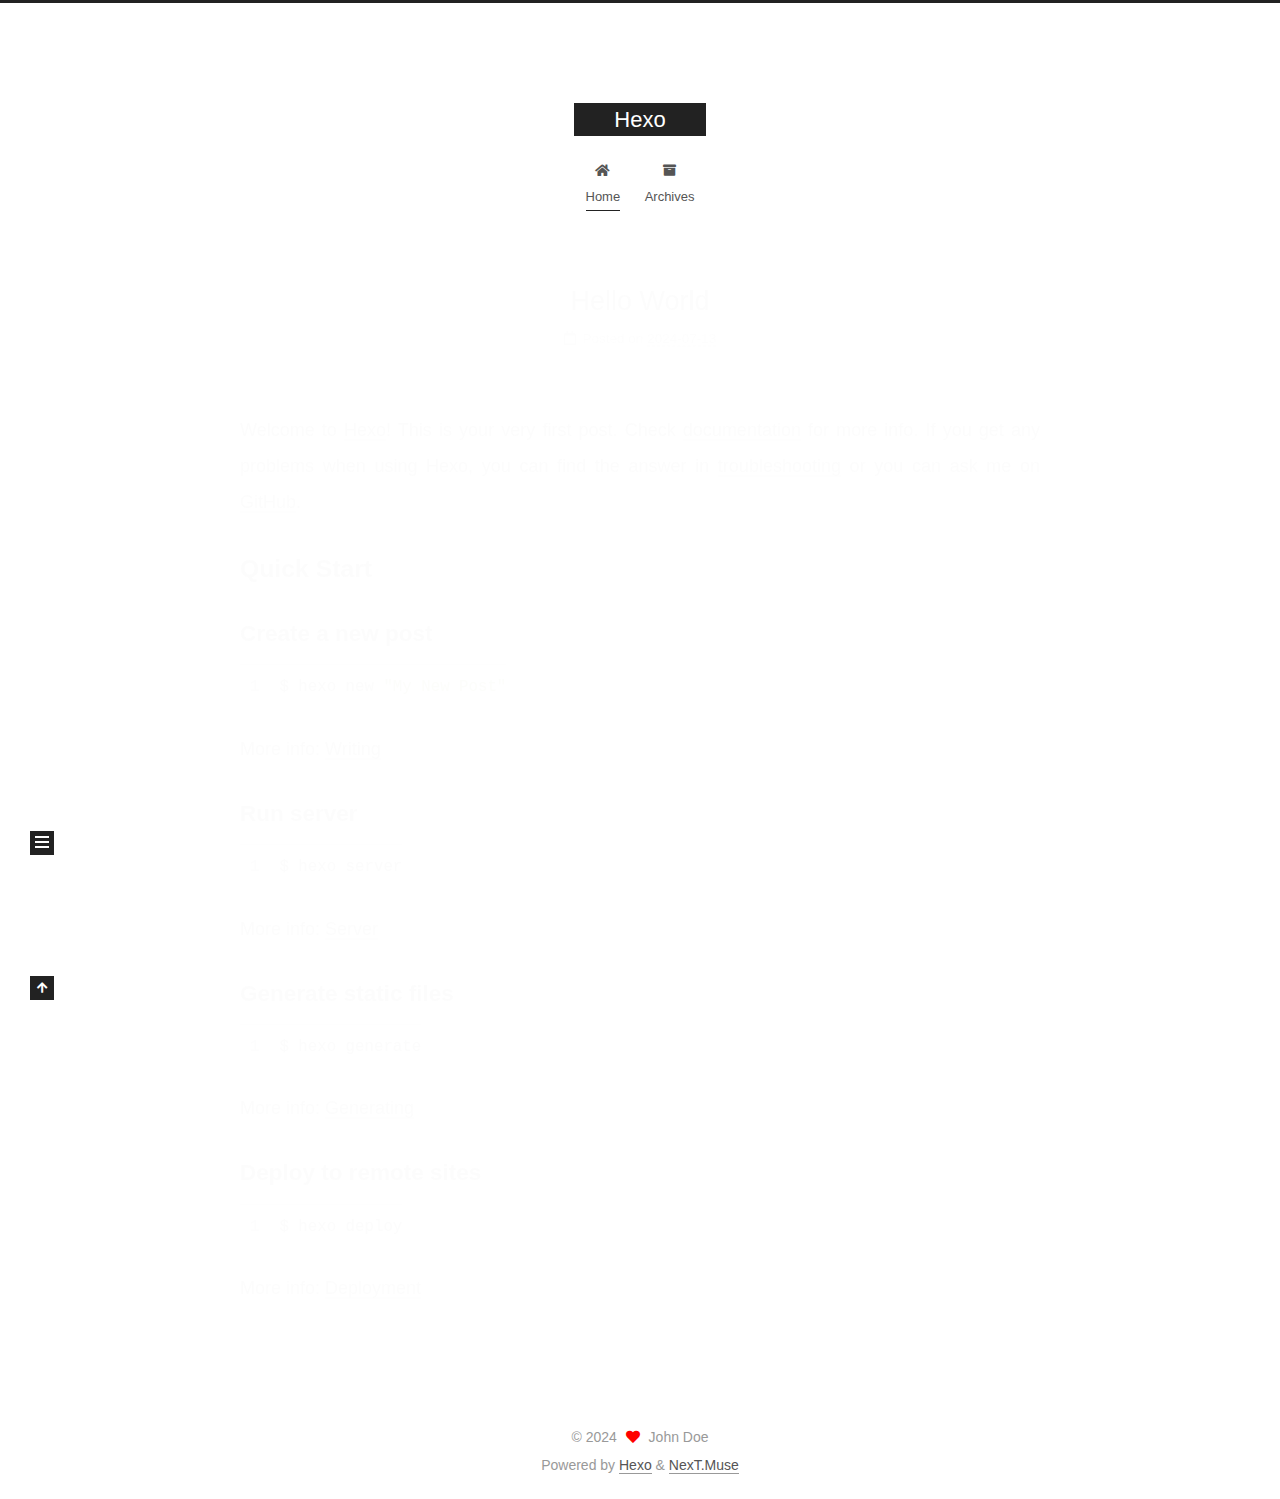
==== index.html @ c9c125d4 "deploy" ====
<!DOCTYPE html>
<html lang="en">
<head>
  <meta charset="UTF-8">
<meta name="viewport" content="width=device-width, initial-scale=1, maximum-scale=2">
<meta name="theme-color" content="#222">
<meta name="generator" content="Hexo 7.3.0">
  <link rel="apple-touch-icon" sizes="180x180" href="/images/apple-touch-icon-next.png">
  <link rel="icon" type="image/png" sizes="32x32" href="/images/favicon-32x32-next.png">
  <link rel="icon" type="image/png" sizes="16x16" href="/images/favicon-16x16-next.png">
  <link rel="mask-icon" href="/images/logo.svg" color="#222">

<link rel="stylesheet" href="/css/main.css">


<link rel="stylesheet" href="/lib/font-awesome/css/all.min.css">

<script id="hexo-configurations">
    var NexT = window.NexT || {};
    var CONFIG = {"hostname":"example.com","root":"/","scheme":"Muse","version":"7.8.0","exturl":false,"sidebar":{"position":"left","display":"post","padding":18,"offset":12,"onmobile":false},"copycode":{"enable":false,"show_result":false,"style":null},"back2top":{"enable":true,"sidebar":false,"scrollpercent":false},"bookmark":{"enable":false,"color":"#222","save":"auto"},"fancybox":false,"mediumzoom":false,"lazyload":false,"pangu":false,"comments":{"style":"tabs","active":null,"storage":true,"lazyload":false,"nav":null},"algolia":{"hits":{"per_page":10},"labels":{"input_placeholder":"Search for Posts","hits_empty":"We didn't find any results for the search: ${query}","hits_stats":"${hits} results found in ${time} ms"}},"localsearch":{"enable":false,"trigger":"auto","top_n_per_article":1,"unescape":false,"preload":false},"motion":{"enable":true,"async":false,"transition":{"post_block":"fadeIn","post_header":"slideDownIn","post_body":"slideDownIn","coll_header":"slideLeftIn","sidebar":"slideUpIn"}}};
  </script>

  <meta property="og:type" content="website">
<meta property="og:title" content="Hexo">
<meta property="og:url" content="http://example.com/index.html">
<meta property="og:site_name" content="Hexo">
<meta property="og:locale" content="en_US">
<meta property="article:author" content="John Doe">
<meta name="twitter:card" content="summary">

<link rel="canonical" href="http://example.com/">


<script id="page-configurations">
  // https://hexo.io/docs/variables.html
  CONFIG.page = {
    sidebar: "",
    isHome : true,
    isPost : false,
    lang   : 'en'
  };
</script>

  <title>Hexo</title>
  






  <noscript>
  <style>
  .use-motion .brand,
  .use-motion .menu-item,
  .sidebar-inner,
  .use-motion .post-block,
  .use-motion .pagination,
  .use-motion .comments,
  .use-motion .post-header,
  .use-motion .post-body,
  .use-motion .collection-header { opacity: initial; }

  .use-motion .site-title,
  .use-motion .site-subtitle {
    opacity: initial;
    top: initial;
  }

  .use-motion .logo-line-before i { left: initial; }
  .use-motion .logo-line-after i { right: initial; }
  </style>
</noscript>

</head>

<body itemscope itemtype="http://schema.org/WebPage">
  <div class="container use-motion">
    <div class="headband"></div>

    <header class="header" itemscope itemtype="http://schema.org/WPHeader">
      <div class="header-inner"><div class="site-brand-container">
  <div class="site-nav-toggle">
    <div class="toggle" aria-label="Toggle navigation bar">
      <span class="toggle-line toggle-line-first"></span>
      <span class="toggle-line toggle-line-middle"></span>
      <span class="toggle-line toggle-line-last"></span>
    </div>
  </div>

  <div class="site-meta">

    <a href="/" class="brand" rel="start">
      <span class="logo-line-before"><i></i></span>
      <h1 class="site-title">Hexo</h1>
      <span class="logo-line-after"><i></i></span>
    </a>
  </div>

  <div class="site-nav-right">
    <div class="toggle popup-trigger">
    </div>
  </div>
</div>




<nav class="site-nav">
  <ul id="menu" class="main-menu menu">
        <li class="menu-item menu-item-home">

    <a href="/" rel="section"><i class="fa fa-home fa-fw"></i>Home</a>

  </li>
        <li class="menu-item menu-item-archives">

    <a href="/archives/" rel="section"><i class="fa fa-archive fa-fw"></i>Archives</a>

  </li>
  </ul>
</nav>




</div>
    </header>

    
  <div class="back-to-top">
    <i class="fa fa-arrow-up"></i>
    <span>0%</span>
  </div>


    <main class="main">
      <div class="main-inner">
        <div class="content-wrap">
          

          <div class="content index posts-expand">
            
      
  
  
  <article itemscope itemtype="http://schema.org/Article" class="post-block" lang="en">
    <link itemprop="mainEntityOfPage" href="http://example.com/2024/07/13/hello-world/">

    <span hidden itemprop="author" itemscope itemtype="http://schema.org/Person">
      <meta itemprop="image" content="/images/avatar.gif">
      <meta itemprop="name" content="John Doe">
      <meta itemprop="description" content="">
    </span>

    <span hidden itemprop="publisher" itemscope itemtype="http://schema.org/Organization">
      <meta itemprop="name" content="Hexo">
    </span>
      <header class="post-header">
        <h2 class="post-title" itemprop="name headline">
          
            <a href="/2024/07/13/hello-world/" class="post-title-link" itemprop="url">Hello World</a>
        </h2>

        <div class="post-meta">
            <span class="post-meta-item">
              <span class="post-meta-item-icon">
                <i class="far fa-calendar"></i>
              </span>
              <span class="post-meta-item-text">Posted on</span>

              <time title="Created: 2024-07-13 17:56:03" itemprop="dateCreated datePublished" datetime="2024-07-13T17:56:03+08:00">2024-07-13</time>
            </span>

          

        </div>
      </header>

    
    
    
    <div class="post-body" itemprop="articleBody">

      
          <p>Welcome to <a target="_blank" rel="noopener" href="https://hexo.io/">Hexo</a>! This is your very first post. Check <a target="_blank" rel="noopener" href="https://hexo.io/docs/">documentation</a> for more info. If you get any problems when using Hexo, you can find the answer in <a target="_blank" rel="noopener" href="https://hexo.io/docs/troubleshooting.html">troubleshooting</a> or you can ask me on <a target="_blank" rel="noopener" href="https://github.com/hexojs/hexo/issues">GitHub</a>.</p>
<h2 id="Quick-Start"><a href="#Quick-Start" class="headerlink" title="Quick Start"></a>Quick Start</h2><h3 id="Create-a-new-post"><a href="#Create-a-new-post" class="headerlink" title="Create a new post"></a>Create a new post</h3><figure class="highlight bash"><table><tr><td class="gutter"><pre><span class="line">1</span><br></pre></td><td class="code"><pre><span class="line">$ hexo new <span class="string">&quot;My New Post&quot;</span></span><br></pre></td></tr></table></figure>

<p>More info: <a target="_blank" rel="noopener" href="https://hexo.io/docs/writing.html">Writing</a></p>
<h3 id="Run-server"><a href="#Run-server" class="headerlink" title="Run server"></a>Run server</h3><figure class="highlight bash"><table><tr><td class="gutter"><pre><span class="line">1</span><br></pre></td><td class="code"><pre><span class="line">$ hexo server</span><br></pre></td></tr></table></figure>

<p>More info: <a target="_blank" rel="noopener" href="https://hexo.io/docs/server.html">Server</a></p>
<h3 id="Generate-static-files"><a href="#Generate-static-files" class="headerlink" title="Generate static files"></a>Generate static files</h3><figure class="highlight bash"><table><tr><td class="gutter"><pre><span class="line">1</span><br></pre></td><td class="code"><pre><span class="line">$ hexo generate</span><br></pre></td></tr></table></figure>

<p>More info: <a target="_blank" rel="noopener" href="https://hexo.io/docs/generating.html">Generating</a></p>
<h3 id="Deploy-to-remote-sites"><a href="#Deploy-to-remote-sites" class="headerlink" title="Deploy to remote sites"></a>Deploy to remote sites</h3><figure class="highlight bash"><table><tr><td class="gutter"><pre><span class="line">1</span><br></pre></td><td class="code"><pre><span class="line">$ hexo deploy</span><br></pre></td></tr></table></figure>

<p>More info: <a target="_blank" rel="noopener" href="https://hexo.io/docs/one-command-deployment.html">Deployment</a></p>

      
    </div>

    
    
    
      <footer class="post-footer">
        <div class="post-eof"></div>
      </footer>
  </article>
  
  
  


  



          </div>
          

<script>
  window.addEventListener('tabs:register', () => {
    let { activeClass } = CONFIG.comments;
    if (CONFIG.comments.storage) {
      activeClass = localStorage.getItem('comments_active') || activeClass;
    }
    if (activeClass) {
      let activeTab = document.querySelector(`a[href="#comment-${activeClass}"]`);
      if (activeTab) {
        activeTab.click();
      }
    }
  });
  if (CONFIG.comments.storage) {
    window.addEventListener('tabs:click', event => {
      if (!event.target.matches('.tabs-comment .tab-content .tab-pane')) return;
      let commentClass = event.target.classList[1];
      localStorage.setItem('comments_active', commentClass);
    });
  }
</script>

        </div>
          
  
  <div class="toggle sidebar-toggle">
    <span class="toggle-line toggle-line-first"></span>
    <span class="toggle-line toggle-line-middle"></span>
    <span class="toggle-line toggle-line-last"></span>
  </div>

  <aside class="sidebar">
    <div class="sidebar-inner">

      <ul class="sidebar-nav motion-element">
        <li class="sidebar-nav-toc">
          Table of Contents
        </li>
        <li class="sidebar-nav-overview">
          Overview
        </li>
      </ul>

      <!--noindex-->
      <div class="post-toc-wrap sidebar-panel">
      </div>
      <!--/noindex-->

      <div class="site-overview-wrap sidebar-panel">
        <div class="site-author motion-element" itemprop="author" itemscope itemtype="http://schema.org/Person">
  <p class="site-author-name" itemprop="name">John Doe</p>
  <div class="site-description" itemprop="description"></div>
</div>
<div class="site-state-wrap motion-element">
  <nav class="site-state">
      <div class="site-state-item site-state-posts">
          <a href="/archives/">
        
          <span class="site-state-item-count">1</span>
          <span class="site-state-item-name">posts</span>
        </a>
      </div>
  </nav>
</div>



      </div>

    </div>
  </aside>
  <div id="sidebar-dimmer"></div>


      </div>
    </main>

    <footer class="footer">
      <div class="footer-inner">
        

        

<div class="copyright">
  
  &copy; 
  <span itemprop="copyrightYear">2024</span>
  <span class="with-love">
    <i class="fa fa-heart"></i>
  </span>
  <span class="author" itemprop="copyrightHolder">John Doe</span>
</div>
  <div class="powered-by">Powered by <a href="https://hexo.io/" class="theme-link" rel="noopener" target="_blank">Hexo</a> & <a href="https://muse.theme-next.org/" class="theme-link" rel="noopener" target="_blank">NexT.Muse</a>
  </div>

        








      </div>
    </footer>
  </div>

  
  <script src="/lib/anime.min.js"></script>
  <script src="/lib/velocity/velocity.min.js"></script>
  <script src="/lib/velocity/velocity.ui.min.js"></script>

<script src="/js/utils.js"></script>

<script src="/js/motion.js"></script>


<script src="/js/schemes/muse.js"></script>


<script src="/js/next-boot.js"></script>




  















  

  

</body>
</html>
---- css/main.css ----
:root {
  --body-bg-color: #fff;
  --content-bg-color: #fff;
  --card-bg-color: #f5f5f5;
  --text-color: #555;
  --blockquote-color: #666;
  --link-color: #555;
  --link-hover-color: #222;
  --brand-color: #fff;
  --brand-hover-color: #fff;
  --table-row-odd-bg-color: #f9f9f9;
  --table-row-hover-bg-color: #f5f5f5;
  --menu-item-bg-color: #f5f5f5;
  --btn-default-bg: #222;
  --btn-default-color: #fff;
  --btn-default-border-color: #222;
  --btn-default-hover-bg: #fff;
  --btn-default-hover-color: #222;
  --btn-default-hover-border-color: #222;
}
html {
  line-height: 1.15; /* 1 */
  -webkit-text-size-adjust: 100%; /* 2 */
}
body {
  margin: 0;
}
main {
  display: block;
}
h1 {
  font-size: 2em;
  margin: 0.67em 0;
}
hr {
  box-sizing: content-box; /* 1 */
  height: 0; /* 1 */
  overflow: visible; /* 2 */
}
pre {
  font-family: monospace, monospace; /* 1 */
  font-size: 1em; /* 2 */
}
a {
  background: transparent;
}
abbr[title] {
  border-bottom: none; /* 1 */
  text-decoration: underline; /* 2 */
  text-decoration: underline dotted; /* 2 */
}
b,
strong {
  font-weight: bolder;
}
code,
kbd,
samp {
  font-family: monospace, monospace; /* 1 */
  font-size: 1em; /* 2 */
}
small {
  font-size: 80%;
}
sub,
sup {
  font-size: 75%;
  line-height: 0;
  position: relative;
  vertical-align: baseline;
}
sub {
  bottom: -0.25em;
}
sup {
  top: -0.5em;
}
img {
  border-style: none;
}
button,
input,
optgroup,
select,
textarea {
  font-family: inherit; /* 1 */
  font-size: 100%; /* 1 */
  line-height: 1.15; /* 1 */
  margin: 0; /* 2 */
}
button,
input {
/* 1 */
  overflow: visible;
}
button,
select {
/* 1 */
  text-transform: none;
}
button,
[type='button'],
[type='reset'],
[type='submit'] {
  -webkit-appearance: button;
}
button::-moz-focus-inner,
[type='button']::-moz-focus-inner,
[type='reset']::-moz-focus-inner,
[type='submit']::-moz-focus-inner {
  border-style: none;
  padding: 0;
}
button:-moz-focusring,
[type='button']:-moz-focusring,
[type='reset']:-moz-focusring,
[type='submit']:-moz-focusring {
  outline: 1px dotted ButtonText;
}
fieldset {
  padding: 0.35em 0.75em 0.625em;
}
legend {
  box-sizing: border-box; /* 1 */
  color: inherit; /* 2 */
  display: table; /* 1 */
  max-width: 100%; /* 1 */
  padding: 0; /* 3 */
  white-space: normal; /* 1 */
}
progress {
  vertical-align: baseline;
}
textarea {
  overflow: auto;
}
[type='checkbox'],
[type='radio'] {
  box-sizing: border-box; /* 1 */
  padding: 0; /* 2 */
}
[type='number']::-webkit-inner-spin-button,
[type='number']::-webkit-outer-spin-button {
  height: auto;
}
[type='search'] {
  outline-offset: -2px; /* 2 */
  -webkit-appearance: textfield; /* 1 */
}
[type='search']::-webkit-search-decoration {
  -webkit-appearance: none;
}
::-webkit-file-upload-button {
  font: inherit; /* 2 */
  -webkit-appearance: button; /* 1 */
}
details {
  display: block;
}
summary {
  display: list-item;
}
template {
  display: none;
}
[hidden] {
  display: none;
}
::selection {
  background: #262a30;
  color: #eee;
}
html,
body {
  height: 100%;
}
body {
  background: var(--body-bg-color);
  color: var(--text-color);
  font-family: 'Lato', "PingFang SC", "Microsoft YaHei", sans-serif;
  font-size: 1em;
  line-height: 2;
}
@media (max-width: 991px) {
  body {
    padding-left: 0 !important;
    padding-right: 0 !important;
  }
}
h1,
h2,
h3,
h4,
h5,
h6 {
  font-family: 'Lato', "PingFang SC", "Microsoft YaHei", sans-serif;
  font-weight: bold;
  line-height: 1.5;
  margin: 20px 0 15px;
}
h1 {
  font-size: 1.5em;
}
h2 {
  font-size: 1.375em;
}
h3 {
  font-size: 1.25em;
}
h4 {
  font-size: 1.125em;
}
h5 {
  font-size: 1em;
}
h6 {
  font-size: 0.875em;
}
p {
  margin: 0 0 20px 0;
}
a,
span.exturl {
  border-bottom: 1px solid #999;
  color: var(--link-color);
  outline: 0;
  text-decoration: none;
  overflow-wrap: break-word;
  word-wrap: break-word;
  cursor: pointer;
}
a:hover,
span.exturl:hover {
  border-bottom-color: var(--link-hover-color);
  color: var(--link-hover-color);
}
iframe,
img,
video {
  display: block;
  margin-left: auto;
  margin-right: auto;
  max-width: 100%;
}
hr {
  background-image: repeating-linear-gradient(-45deg, #ddd, #ddd 4px, transparent 4px, transparent 8px);
  border: 0;
  height: 3px;
  margin: 40px 0;
}
blockquote {
  border-left: 4px solid #ddd;
  color: var(--blockquote-color);
  margin: 0;
  padding: 0 15px;
}
blockquote cite::before {
  content: '-';
  padding: 0 5px;
}
dt {
  font-weight: bold;
}
dd {
  margin: 0;
  padding: 0;
}
kbd {
  background-color: #f5f5f5;
  background-image: linear-gradient(#eee, #fff, #eee);
  border: 1px solid #ccc;
  border-radius: 0.2em;
  box-shadow: 0.1em 0.1em 0.2em rgba(0,0,0,0.1);
  color: #555;
  font-family: inherit;
  padding: 0.1em 0.3em;
  white-space: nowrap;
}
.table-container {
  overflow: auto;
}
table {
  border-collapse: collapse;
  border-spacing: 0;
  font-size: 0.875em;
  margin: 0 0 20px 0;
  width: 100%;
}
tbody tr:nth-of-type(odd) {
  background: var(--table-row-odd-bg-color);
}
tbody tr:hover {
  background: var(--table-row-hover-bg-color);
}
caption,
th,
td {
  font-weight: normal;
  padding: 8px;
  vertical-align: middle;
}
th,
td {
  border: 1px solid #ddd;
  border-bottom: 3px solid #ddd;
}
th {
  font-weight: 700;
  padding-bottom: 10px;
}
td {
  border-bottom-width: 1px;
}
.btn {
  background: var(--btn-default-bg);
  border: 2px solid var(--btn-default-border-color);
  border-radius: 0;
  color: var(--btn-default-color);
  display: inline-block;
  font-size: 0.875em;
  line-height: 2;
  padding: 0 20px;
  text-decoration: none;
  transition-property: background-color;
  transition-delay: 0s;
  transition-duration: 0.2s;
  transition-timing-function: ease-in-out;
}
.btn:hover {
  background: var(--btn-default-hover-bg);
  border-color: var(--btn-default-hover-border-color);
  color: var(--btn-default-hover-color);
}
.btn + .btn {
  margin: 0 0 8px 8px;
}
.btn .fa-fw {
  text-align: left;
  width: 1.285714285714286em;
}
.toggle {
  line-height: 0;
}
.toggle .toggle-line {
  background: #fff;
  display: inline-block;
  height: 2px;
  left: 0;
  position: relative;
  top: 0;
  transition: all 0.4s;
  vertical-align: top;
  width: 100%;
}
.toggle .toggle-line:not(:first-child) {
  margin-top: 3px;
}
.toggle.toggle-arrow .toggle-line-first {
  left: 50%;
  top: 2px;
  transform: rotate(45deg);
  width: 50%;
}
.toggle.toggle-arrow .toggle-line-middle {
  left: 2px;
  width: 90%;
}
.toggle.toggle-arrow .toggle-line-last {
  left: 50%;
  top: -2px;
  transform: rotate(-45deg);
  width: 50%;
}
.toggle.toggle-close .toggle-line-first {
  transform: rotate(-45deg);
  top: 5px;
}
.toggle.toggle-close .toggle-line-middle {
  opacity: 0;
}
.toggle.toggle-close .toggle-line-last {
  transform: rotate(45deg);
  top: -5px;
}
.highlight,
pre {
  background: #f7f7f7;
  color: #4d4d4c;
  line-height: 1.6;
  margin: 0 auto 20px;
}
pre,
code {
  font-family: consolas, Menlo, monospace, "PingFang SC", "Microsoft YaHei";
}
code {
  background: #eee;
  border-radius: 3px;
  color: #555;
  padding: 2px 4px;
  overflow-wrap: break-word;
  word-wrap: break-word;
}
.highlight *::selection {
  background: #d6d6d6;
}
.highlight pre {
  border: 0;
  margin: 0;
  padding: 10px 0;
}
.highlight table {
  border: 0;
  margin: 0;
  width: auto;
}
.highlight td {
  border: 0;
  padding: 0;
}
.highlight figcaption {
  background: #eff2f3;
  color: #4d4d4c;
  display: flex;
  font-size: 0.875em;
  justify-content: space-between;
  line-height: 1.2;
  padding: 0.5em;
}
.highlight figcaption a {
  color: #4d4d4c;
}
.highlight figcaption a:hover {
  border-bottom-color: #4d4d4c;
}
.highlight .gutter {
  -moz-user-select: none;
  -ms-user-select: none;
  -webkit-user-select: none;
  user-select: none;
}
.highlight .gutter pre {
  background: #eff2f3;
  color: #869194;
  padding-left: 10px;
  padding-right: 10px;
  text-align: right;
}
.highlight .code pre {
  background: #f7f7f7;
  padding-left: 10px;
  width: 100%;
}
.gist table {
  width: auto;
}
.gist table td {
  border: 0;
}
pre {
  overflow: auto;
  padding: 10px;
}
pre code {
  background: none;
  color: #4d4d4c;
  font-size: 0.875em;
  padding: 0;
  text-shadow: none;
}
pre .deletion {
  background: #fdd;
}
pre .addition {
  background: #dfd;
}
pre .meta {
  color: #eab700;
  -moz-user-select: none;
  -ms-user-select: none;
  -webkit-user-select: none;
  user-select: none;
}
pre .comment {
  color: #8e908c;
}
pre .variable,
pre .attribute,
pre .tag,
pre .name,
pre .regexp,
pre .ruby .constant,
pre .xml .tag .title,
pre .xml .pi,
pre .xml .doctype,
pre .html .doctype,
pre .css .id,
pre .css .class,
pre .css .pseudo {
  color: #c82829;
}
pre .number,
pre .preprocessor,
pre .built_in,
pre .builtin-name,
pre .literal,
pre .params,
pre .constant,
pre .command {
  color: #f5871f;
}
pre .ruby .class .title,
pre .css .rules .attribute,
pre .string,
pre .symbol,
pre .value,
pre .inheritance,
pre .header,
pre .ruby .symbol,
pre .xml .cdata,
pre .special,
pre .formula {
  color: #718c00;
}
pre .title,
pre .css .hexcolor {
  color: #3e999f;
}
pre .function,
pre .python .decorator,
pre .python .title,
pre .ruby .function .title,
pre .ruby .title .keyword,
pre .perl .sub,
pre .javascript .title,
pre .coffeescript .title {
  color: #4271ae;
}
pre .keyword,
pre .javascript .function {
  color: #8959a8;
}
.blockquote-center {
  border-left: none;
  margin: 40px 0;
  padding: 0;
  position: relative;
  text-align: center;
}
.blockquote-center .fa {
  display: block;
  opacity: 0.6;
  position: absolute;
  width: 100%;
}
.blockquote-center .fa-quote-left {
  border-top: 1px solid #ccc;
  text-align: left;
  top: -20px;
}
.blockquote-center .fa-quote-right {
  border-bottom: 1px solid #ccc;
  text-align: right;
  bottom: -20px;
}
.blockquote-center p,
.blockquote-center div {
  text-align: center;
}
.post-body .group-picture img {
  margin: 0 auto;
  padding: 0 3px;
}
.group-picture-row {
  margin-bottom: 6px;
  overflow: hidden;
}
.group-picture-column {
  float: left;
  margin-bottom: 10px;
}
.post-body .label {
  color: #555;
  display: inline;
  padding: 0 2px;
}
.post-body .label.default {
  background: #f0f0f0;
}
.post-body .label.primary {
  background: #efe6f7;
}
.post-body .label.info {
  background: #e5f2f8;
}
.post-body .label.success {
  background: #e7f4e9;
}
.post-body .label.warning {
  background: #fcf6e1;
}
.post-body .label.danger {
  background: #fae8eb;
}
.post-body .tabs {
  margin-bottom: 20px;
}
.post-body .tabs,
.tabs-comment {
  display: block;
  padding-top: 10px;
  position: relative;
}
.post-body .tabs ul.nav-tabs,
.tabs-comment ul.nav-tabs {
  display: flex;
  flex-wrap: wrap;
  margin: 0;
  margin-bottom: -1px;
  padding: 0;
}
@media (max-width: 413px) {
  .post-body .tabs ul.nav-tabs,
  .tabs-comment ul.nav-tabs {
    display: block;
    margin-bottom: 5px;
  }
}
.post-body .tabs ul.nav-tabs li.tab,
.tabs-comment ul.nav-tabs li.tab {
  border-bottom: 1px solid #ddd;
  border-left: 1px solid transparent;
  border-right: 1px solid transparent;
  border-top: 3px solid transparent;
  flex-grow: 1;
  list-style-type: none;
  border-radius: 0 0 0 0;
}
@media (max-width: 413px) {
  .post-body .tabs ul.nav-tabs li.tab,
  .tabs-comment ul.nav-tabs li.tab {
    border-bottom: 1px solid transparent;
    border-left: 3px solid transparent;
    border-right: 1px solid transparent;
    border-top: 1px solid transparent;
  }
}
@media (max-width: 413px) {
  .post-body .tabs ul.nav-tabs li.tab,
  .tabs-comment ul.nav-tabs li.tab {
    border-radius: 0;
  }
}
.post-body .tabs ul.nav-tabs li.tab a,
.tabs-comment ul.nav-tabs li.tab a {
  border-bottom: initial;
  display: block;
  line-height: 1.8;
  outline: 0;
  padding: 0.25em 0.75em;
  text-align: center;
  transition-delay: 0s;
  transition-duration: 0.2s;
  transition-timing-function: ease-out;
}
.post-body .tabs ul.nav-tabs li.tab a i,
.tabs-comment ul.nav-tabs li.tab a i {
  width: 1.285714285714286em;
}
.post-body .tabs ul.nav-tabs li.tab.active,
.tabs-comment ul.nav-tabs li.tab.active {
  border-bottom: 1px solid transparent;
  border-left: 1px solid #ddd;
  border-right: 1px solid #ddd;
  border-top: 3px solid #fc6423;
}
@media (max-width: 413px) {
  .post-body .tabs ul.nav-tabs li.tab.active,
  .tabs-comment ul.nav-tabs li.tab.active {
    border-bottom: 1px solid #ddd;
    border-left: 3px solid #fc6423;
    border-right: 1px solid #ddd;
    border-top: 1px solid #ddd;
  }
}
.post-body .tabs ul.nav-tabs li.tab.active a,
.tabs-comment ul.nav-tabs li.tab.active a {
  color: var(--link-color);
  cursor: default;
}
.post-body .tabs .tab-content .tab-pane,
.tabs-comment .tab-content .tab-pane {
  border: 1px solid #ddd;
  border-top: 0;
  padding: 20px 20px 0 20px;
  border-radius: 0;
}
.post-body .tabs .tab-content .tab-pane:not(.active),
.tabs-comment .tab-content .tab-pane:not(.active) {
  display: none;
}
.post-body .tabs .tab-content .tab-pane.active,
.tabs-comment .tab-content .tab-pane.active {
  display: block;
}
.post-body .tabs .tab-content .tab-pane.active:nth-of-type(1),
.tabs-comment .tab-content .tab-pane.active:nth-of-type(1) {
  border-radius: 0 0 0 0;
}
@media (max-width: 413px) {
  .post-body .tabs .tab-content .tab-pane.active:nth-of-type(1),
  .tabs-comment .tab-content .tab-pane.active:nth-of-type(1) {
    border-radius: 0;
  }
}
.post-body .note {
  border-radius: 3px;
  margin-bottom: 20px;
  padding: 1em;
  position: relative;
  border: 1px solid #eee;
  border-left-width: 5px;
}
.post-body .note h2,
.post-body .note h3,
.post-body .note h4,
.post-body .note h5,
.post-body .note h6 {
  margin-top: 0;
  border-bottom: initial;
  margin-bottom: 0;
  padding-top: 0;
}
.post-body .note p:first-child,
.post-body .note ul:first-child,
.post-body .note ol:first-child,
.post-body .note table:first-child,
.post-body .note pre:first-child,
.post-body .note blockquote:first-child,
.post-body .note img:first-child {
  margin-top: 0;
}
.post-body .note p:last-child,
.post-body .note ul:last-child,
.post-body .note ol:last-child,
.post-body .note table:last-child,
.post-body .note pre:last-child,
.post-body .note blockquote:last-child,
.post-body .note img:last-child {
  margin-bottom: 0;
}
.post-body .note.default {
  border-left-color: #777;
}
.post-body .note.default h2,
.post-body .note.default h3,
.post-body .note.default h4,
.post-body .note.default h5,
.post-body .note.default h6 {
  color: #777;
}
.post-body .note.primary {
  border-left-color: #6f42c1;
}
.post-body .note.primary h2,
.post-body .note.primary h3,
.post-body .note.primary h4,
.post-body .note.primary h5,
.post-body .note.primary h6 {
  color: #6f42c1;
}
.post-body .note.info {
  border-left-color: #428bca;
}
.post-body .note.info h2,
.post-body .note.info h3,
.post-body .note.info h4,
.post-body .note.info h5,
.post-body .note.info h6 {
  color: #428bca;
}
.post-body .note.success {
  border-left-color: #5cb85c;
}
.post-body .note.success h2,
.post-body .note.success h3,
.post-body .note.success h4,
.post-body .note.success h5,
.post-body .note.success h6 {
  color: #5cb85c;
}
.post-body .note.warning {
  border-left-color: #f0ad4e;
}
.post-body .note.warning h2,
.post-body .note.warning h3,
.post-body .note.warning h4,
.post-body .note.warning h5,
.post-body .note.warning h6 {
  color: #f0ad4e;
}
.post-body .note.danger {
  border-left-color: #d9534f;
}
.post-body .note.danger h2,
.post-body .note.danger h3,
.post-body .note.danger h4,
.post-body .note.danger h5,
.post-body .note.danger h6 {
  color: #d9534f;
}
.pagination .prev,
.pagination .next,
.pagination .page-number,
.pagination .space {
  display: inline-block;
  margin: 0 10px;
  padding: 0 11px;
  position: relative;
  top: -1px;
}
@media (max-width: 767px) {
  .pagination .prev,
  .pagination .next,
  .pagination .page-number,
  .pagination .space {
    margin: 0 5px;
  }
}
.pagination {
  border-top: 1px solid #eee;
  margin: 120px 0 0;
  text-align: center;
}
.pagination .prev,
.pagination .next,
.pagination .page-number {
  border-bottom: 0;
  border-top: 1px solid #eee;
  transition-property: border-color;
  transition-delay: 0s;
  transition-duration: 0.2s;
  transition-timing-function: ease-in-out;
}
.pagination .prev:hover,
.pagination .next:hover,
.pagination .page-number:hover {
  border-top-color: #222;
}
.pagination .space {
  margin: 0;
  padding: 0;
}
.pagination .prev {
  margin-left: 0;
}
.pagination .next {
  margin-right: 0;
}
.pagination .page-number.current {
  background: #ccc;
  border-top-color: #ccc;
  color: #fff;
}
@media (max-width: 767px) {
  .pagination {
    border-top: none;
  }
  .pagination .prev,
  .pagination .next,
  .pagination .page-number {
    border-bottom: 1px solid #eee;
    border-top: 0;
    margin-bottom: 10px;
    padding: 0 10px;
  }
  .pagination .prev:hover,
  .pagination .next:hover,
  .pagination .page-number:hover {
    border-bottom-color: #222;
  }
}
.comments {
  margin-top: 60px;
  overflow: hidden;
}
.comment-button-group {
  display: flex;
  flex-wrap: wrap-reverse;
  justify-content: center;
  margin: 1em 0;
}
.comment-button-group .comment-button {
  margin: 0.1em 0.2em;
}
.comment-button-group .comment-button.active {
  background: var(--btn-default-hover-bg);
  border-color: var(--btn-default-hover-border-color);
  color: var(--btn-default-hover-color);
}
.comment-position {
  display: none;
}
.comment-position.active {
  display: block;
}
.tabs-comment {
  background: var(--content-bg-color);
  margin-top: 4em;
  padding-top: 0;
}
.tabs-comment .comments {
  border: 0;
  box-shadow: none;
  margin-top: 0;
  padding-top: 0;
}
.container {
  min-height: 100%;
  position: relative;
}
.main-inner {
  margin: 0 auto;
  width: 700px;
}
@media (min-width: 1200px) {
  .main-inner {
    width: 800px;
  }
}
@media (min-width: 1600px) {
  .main-inner {
    width: 900px;
  }
}
@media (max-width: 767px) {
  .content-wrap {
    padding: 0 20px;
  }
}
.header {
  background: transparent;
}
.header-inner {
  margin: 0 auto;
  width: 700px;
}
@media (min-width: 1200px) {
  .header-inner {
    width: 800px;
  }
}
@media (min-width: 1600px) {
  .header-inner {
    width: 900px;
  }
}
.site-brand-container {
  display: flex;
  flex-shrink: 0;
  padding: 0 10px;
}
.headband {
  background: #222;
  height: 3px;
}
.site-meta {
  flex-grow: 1;
  text-align: center;
}
@media (max-width: 767px) {
  .site-meta {
    text-align: center;
  }
}
.brand {
  border-bottom: none;
  color: var(--brand-color);
  display: inline-block;
  line-height: 1.375em;
  padding: 0 40px;
  position: relative;
}
.brand:hover {
  color: var(--brand-hover-color);
}
.site-title {
  font-family: 'Lato', "PingFang SC", "Microsoft YaHei", sans-serif;
  font-size: 1.375em;
  font-weight: normal;
  margin: 0;
}
.site-subtitle {
  color: #999;
  font-size: 0.8125em;
  margin: 10px 0;
}
.use-motion .brand {
  opacity: 0;
}
.use-motion .site-title,
.use-motion .site-subtitle,
.use-motion .custom-logo-image {
  opacity: 0;
  position: relative;
  top: -10px;
}
.site-nav-toggle,
.site-nav-right {
  display: none;
}
@media (max-width: 767px) {
  .site-nav-toggle,
  .site-nav-right {
    display: flex;
    flex-direction: column;
    justify-content: center;
  }
}
.site-nav-toggle .toggle,
.site-nav-right .toggle {
  color: var(--text-color);
  padding: 10px;
  width: 22px;
}
.site-nav-toggle .toggle .toggle-line,
.site-nav-right .toggle .toggle-line {
  background: var(--text-color);
  border-radius: 1px;
}
.site-nav {
  display: block;
}
@media (max-width: 767px) {
  .site-nav {
    clear: both;
    display: none;
  }
}
.site-nav.site-nav-on {
  display: block;
}
.menu {
  margin-top: 20px;
  padding-left: 0;
  text-align: center;
}
.menu-item {
  display: inline-block;
  list-style: none;
  margin: 0 10px;
}
@media (max-width: 767px) {
  .menu-item {
    display: block;
    margin-top: 10px;
  }
  .menu-item.menu-item-search {
    display: none;
  }
}
.menu-item a,
.menu-item span.exturl {
  border-bottom: 0;
  display: block;
  font-size: 0.8125em;
  transition-property: border-color;
  transition-delay: 0s;
  transition-duration: 0.2s;
  transition-timing-function: ease-in-out;
}
@media (hover: none) {
  .menu-item a:hover,
  .menu-item span.exturl:hover {
    border-bottom-color: transparent !important;
  }
}
.menu-item .fa,
.menu-item .fab,
.menu-item .far,
.menu-item .fas {
  margin-right: 8px;
}
.menu-item .badge {
  display: inline-block;
  font-weight: bold;
  line-height: 1;
  margin-left: 0.35em;
  margin-top: 0.35em;
  text-align: center;
  white-space: nowrap;
}
@media (max-width: 767px) {
  .menu-item .badge {
    float: right;
    margin-left: 0;
  }
}
.menu-item-active a,
.menu .menu-item a:hover,
.menu .menu-item span.exturl:hover {
  background: var(--menu-item-bg-color);
}
.use-motion .menu-item {
  opacity: 0;
}
.sidebar {
  background: #222;
  bottom: 0;
  box-shadow: inset 0 2px 6px #000;
  position: fixed;
  top: 0;
}
@media (max-width: 991px) {
  .sidebar {
    display: none;
  }
}
.sidebar-inner {
  color: #999;
  padding: 18px 10px;
  text-align: center;
}
.cc-license {
  margin-top: 10px;
  text-align: center;
}
.cc-license .cc-opacity {
  border-bottom: none;
  opacity: 0.7;
}
.cc-license .cc-opacity:hover {
  opacity: 0.9;
}
.cc-license img {
  display: inline-block;
}
.site-author-image {
  border: 2px solid #333;
  display: block;
  margin: 0 auto;
  max-width: 96px;
  padding: 2px;
}
.site-author-name {
  color: #f5f5f5;
  font-weight: normal;
  margin: 5px 0 0;
  text-align: center;
}
.site-description {
  color: #999;
  font-size: 1em;
  margin-top: 5px;
  text-align: center;
}
.links-of-author {
  margin-top: 15px;
}
.links-of-author a,
.links-of-author span.exturl {
  border-bottom-color: #555;
  display: inline-block;
  font-size: 0.8125em;
  margin-bottom: 10px;
  margin-right: 10px;
  vertical-align: middle;
}
.links-of-author a::before,
.links-of-author span.exturl::before {
  background: #1fd93e;
  border-radius: 50%;
  content: ' ';
  display: inline-block;
  height: 4px;
  margin-right: 3px;
  vertical-align: middle;
  width: 4px;
}
.sidebar-button {
  margin-top: 15px;
}
.sidebar-button a {
  border: 1px solid #fc6423;
  border-radius: 4px;
  color: #fc6423;
  display: inline-block;
  padding: 0 15px;
}
.sidebar-button a .fa,
.sidebar-button a .fab,
.sidebar-button a .far,
.sidebar-button a .fas {
  margin-right: 5px;
}
.sidebar-button a:hover {
  background: #fc6423;
  border: 1px solid #fc6423;
  color: #fff;
}
.sidebar-button a:hover .fa,
.sidebar-button a:hover .fab,
.sidebar-button a:hover .far,
.sidebar-button a:hover .fas {
  color: #fff;
}
.links-of-blogroll {
  font-size: 0.8125em;
  margin-top: 10px;
}
.links-of-blogroll-title {
  font-size: 0.875em;
  font-weight: 600;
  margin-top: 0;
}
.links-of-blogroll-list {
  list-style: none;
  margin: 0;
  padding: 0;
}
#sidebar-dimmer {
  display: none;
}
@media (max-width: 767px) {
  #sidebar-dimmer {
    background: #000;
    display: block;
    height: 100%;
    left: 100%;
    opacity: 0;
    position: fixed;
    top: 0;
    width: 100%;
    z-index: 1100;
  }
  .sidebar-active + #sidebar-dimmer {
    opacity: 0.7;
    transform: translateX(-100%);
    transition: opacity 0.5s;
  }
}
.sidebar-nav {
  margin: 0;
  padding-bottom: 20px;
  padding-left: 0;
}
.sidebar-nav li {
  border-bottom: 1px solid transparent;
  color: #666;
  cursor: pointer;
  display: inline-block;
  font-size: 0.875em;
}
.sidebar-nav li.sidebar-nav-overview {
  margin-left: 10px;
}
.sidebar-nav li:hover {
  color: #f5f5f5;
}
.sidebar-nav .sidebar-nav-active {
  border-bottom-color: #87daff;
  color: #87daff;
}
.sidebar-nav .sidebar-nav-active:hover {
  color: #87daff;
}
.sidebar-panel {
  display: none;
  overflow-x: hidden;
  overflow-y: auto;
}
.sidebar-panel-active {
  display: block;
}
.sidebar-toggle {
  background: #222;
  bottom: 45px;
  cursor: pointer;
  height: 14px;
  left: 30px;
  padding: 5px;
  position: fixed;
  width: 14px;
  z-index: 1300;
}
@media (max-width: 991px) {
  .sidebar-toggle {
    left: 20px;
    opacity: 0.8;
    display: none;
  }
}
.sidebar-toggle:hover .toggle-line {
  background: #87daff;
}
.post-toc {
  font-size: 0.875em;
}
.post-toc ol {
  list-style: none;
  margin: 0;
  padding: 0 2px 5px 10px;
  text-align: left;
}
.post-toc ol > ol {
  padding-left: 0;
}
.post-toc ol a {
  transition-property: all;
  transition-delay: 0s;
  transition-duration: 0.2s;
  transition-timing-function: ease-in-out;
}
.post-toc .nav-item {
  line-height: 1.8;
  overflow: hidden;
  text-overflow: ellipsis;
  white-space: nowrap;
}
.post-toc .nav .nav-child {
  display: none;
}
.post-toc .nav .active > .nav-child {
  display: block;
}
.post-toc .nav .active-current > .nav-child {
  display: block;
}
.post-toc .nav .active-current > .nav-child > .nav-item {
  display: block;
}
.post-toc .nav .active > a {
  border-bottom-color: #87daff;
  color: #87daff;
}
.post-toc .nav .active-current > a {
  color: #87daff;
}
.post-toc .nav .active-current > a:hover {
  color: #87daff;
}
.site-state {
  display: flex;
  justify-content: center;
  line-height: 1.4;
  margin-top: 10px;
  overflow: hidden;
  text-align: center;
  white-space: nowrap;
}
.site-state-item {
  padding: 0 15px;
}
.site-state-item:not(:first-child) {
  border-left: 1px solid #333;
}
.site-state-item a {
  border-bottom: none;
}
.site-state-item-count {
  display: block;
  font-size: 1.25em;
  font-weight: 600;
  text-align: center;
}
.site-state-item-name {
  color: inherit;
  font-size: 0.875em;
}
.footer {
  color: #999;
  font-size: 0.875em;
  padding: 20px 0;
}
.footer.footer-fixed {
  bottom: 0;
  left: 0;
  position: absolute;
  right: 0;
}
.footer-inner {
  box-sizing: border-box;
  margin: 0 auto;
  text-align: center;
  width: 700px;
}
@media (min-width: 1200px) {
  .footer-inner {
    width: 800px;
  }
}
@media (min-width: 1600px) {
  .footer-inner {
    width: 900px;
  }
}
.languages {
  display: inline-block;
  font-size: 1.125em;
  position: relative;
}
.languages .lang-select-label span {
  margin: 0 0.5em;
}
.languages .lang-select {
  height: 100%;
  left: 0;
  opacity: 0;
  position: absolute;
  top: 0;
  width: 100%;
}
.with-love {
  color: #ff0000;
  display: inline-block;
  margin: 0 5px;
}
.powered-by,
.theme-info {
  display: inline-block;
}
@-moz-keyframes iconAnimate {
  0%, 100% {
    transform: scale(1);
  }
  10%, 30% {
    transform: scale(0.9);
  }
  20%, 40%, 60%, 80% {
    transform: scale(1.1);
  }
  50%, 70% {
    transform: scale(1.1);
  }
}
@-webkit-keyframes iconAnimate {
  0%, 100% {
    transform: scale(1);
  }
  10%, 30% {
    transform: scale(0.9);
  }
  20%, 40%, 60%, 80% {
    transform: scale(1.1);
  }
  50%, 70% {
    transform: scale(1.1);
  }
}
@-o-keyframes iconAnimate {
  0%, 100% {
    transform: scale(1);
  }
  10%, 30% {
    transform: scale(0.9);
  }
  20%, 40%, 60%, 80% {
    transform: scale(1.1);
  }
  50%, 70% {
    transform: scale(1.1);
  }
}
@keyframes iconAnimate {
  0%, 100% {
    transform: scale(1);
  }
  10%, 30% {
    transform: scale(0.9);
  }
  20%, 40%, 60%, 80% {
    transform: scale(1.1);
  }
  50%, 70% {
    transform: scale(1.1);
  }
}
.back-to-top {
  font-size: 12px;
  text-align: center;
  transition-delay: 0s;
  transition-duration: 0.2s;
  transition-timing-function: ease-in-out;
}
.back-to-top {
  background: #222;
  bottom: -100px;
  box-sizing: border-box;
  color: #fff;
  cursor: pointer;
  left: 30px;
  opacity: 1;
  padding: 0 6px;
  position: fixed;
  transition-property: bottom;
  z-index: 1300;
  width: 24px;
}
.back-to-top span {
  display: none;
}
.back-to-top:hover {
  color: #87daff;
}
.back-to-top.back-to-top-on {
  bottom: 19px;
}
@media (max-width: 991px) {
  .back-to-top {
    left: 20px;
    opacity: 0.8;
  }
}
.post-body {
  font-family: 'Lato', "PingFang SC", "Microsoft YaHei", sans-serif;
  overflow-wrap: break-word;
  word-wrap: break-word;
}
@media (min-width: 1200px) {
  .post-body {
    font-size: 1.125em;
  }
}
.post-body .exturl .fa {
  font-size: 0.875em;
  margin-left: 4px;
}
.post-body .image-caption,
.post-body .figure .caption {
  color: #999;
  font-size: 0.875em;
  font-weight: bold;
  line-height: 1;
  margin: -20px auto 15px;
  text-align: center;
}
.post-sticky-flag {
  display: inline-block;
  transform: rotate(30deg);
}
.post-button {
  margin-top: 40px;
  text-align: center;
}
.use-motion .post-block,
.use-motion .pagination,
.use-motion .comments {
  opacity: 0;
}
.use-motion .post-header {
  opacity: 0;
}
.use-motion .post-body {
  opacity: 0;
}
.use-motion .collection-header {
  opacity: 0;
}
.posts-collapse {
  margin-left: 35px;
  position: relative;
}
@media (max-width: 767px) {
  .posts-collapse {
    margin-left: 0px;
    margin-right: 0px;
  }
}
.posts-collapse .collection-title {
  font-size: 1.125em;
  position: relative;
}
.posts-collapse .collection-title::before {
  background: #999;
  border: 1px solid #fff;
  border-radius: 50%;
  content: ' ';
  height: 10px;
  left: 0;
  margin-left: -6px;
  margin-top: -4px;
  position: absolute;
  top: 50%;
  width: 10px;
}
.posts-collapse .collection-year {
  font-size: 1.5em;
  font-weight: bold;
  margin: 60px 0;
  position: relative;
}
.posts-collapse .collection-year::before {
  background: #bbb;
  border-radius: 50%;
  content: ' ';
  height: 8px;
  left: 0;
  margin-left: -4px;
  margin-top: -4px;
  position: absolute;
  top: 50%;
  width: 8px;
}
.posts-collapse .collection-header {
  display: block;
  margin: 0 0 0 20px;
}
.posts-collapse .collection-header small {
  color: #bbb;
  margin-left: 5px;
}
.posts-collapse .post-header {
  border-bottom: 1px dashed #ccc;
  margin: 30px 0;
  padding-left: 15px;
  position: relative;
  transition-property: border;
  transition-delay: 0s;
  transition-duration: 0.2s;
  transition-timing-function: ease-in-out;
}
.posts-collapse .post-header::before {
  background: #bbb;
  border: 1px solid #fff;
  border-radius: 50%;
  content: ' ';
  height: 6px;
  left: 0;
  margin-left: -4px;
  position: absolute;
  top: 0.75em;
  transition-property: background;
  width: 6px;
  transition-delay: 0s;
  transition-duration: 0.2s;
  transition-timing-function: ease-in-out;
}
.posts-collapse .post-header:hover {
  border-bottom-color: #666;
}
.posts-collapse .post-header:hover::before {
  background: #222;
}
.posts-collapse .post-meta {
  display: inline;
  font-size: 0.75em;
  margin-right: 10px;
}
.posts-collapse .post-title {
  display: inline;
}
.posts-collapse .post-title a,
.posts-collapse .post-title span.exturl {
  border-bottom: none;
  color: var(--link-color);
}
.posts-collapse .post-title .fa-external-link-alt {
  font-size: 0.875em;
  margin-left: 5px;
}
.posts-collapse::before {
  background: #f5f5f5;
  content: ' ';
  height: 100%;
  left: 0;
  margin-left: -2px;
  position: absolute;
  top: 1.25em;
  width: 4px;
}
.post-eof {
  background: #ccc;
  height: 1px;
  margin: 80px auto 60px;
  text-align: center;
  width: 8%;
}
.post-block:last-of-type .post-eof {
  display: none;
}
.content {
  padding-top: 40px;
}
@media (min-width: 992px) {
  .post-body {
    text-align: justify;
  }
}
@media (max-width: 991px) {
  .post-body {
    text-align: justify;
  }
}
.post-body h1,
.post-body h2,
.post-body h3,
.post-body h4,
.post-body h5,
.post-body h6 {
  padding-top: 10px;
}
.post-body h1 .header-anchor,
.post-body h2 .header-anchor,
.post-body h3 .header-anchor,
.post-body h4 .header-anchor,
.post-body h5 .header-anchor,
.post-body h6 .header-anchor {
  border-bottom-style: none;
  color: #ccc;
  float: right;
  margin-left: 10px;
  visibility: hidden;
}
.post-body h1 .header-anchor:hover,
.post-body h2 .header-anchor:hover,
.post-body h3 .header-anchor:hover,
.post-body h4 .header-anchor:hover,
.post-body h5 .header-anchor:hover,
.post-body h6 .header-anchor:hover {
  color: inherit;
}
.post-body h1:hover .header-anchor,
.post-body h2:hover .header-anchor,
.post-body h3:hover .header-anchor,
.post-body h4:hover .header-anchor,
.post-body h5:hover .header-anchor,
.post-body h6:hover .header-anchor {
  visibility: visible;
}
.post-body iframe,
.post-body img,
.post-body video {
  margin-bottom: 20px;
}
.post-body .video-container {
  height: 0;
  margin-bottom: 20px;
  overflow: hidden;
  padding-top: 75%;
  position: relative;
  width: 100%;
}
.post-body .video-container iframe,
.post-body .video-container object,
.post-body .video-container embed {
  height: 100%;
  left: 0;
  margin: 0;
  position: absolute;
  top: 0;
  width: 100%;
}
.post-gallery {
  align-items: center;
  display: grid;
  grid-gap: 10px;
  grid-template-columns: 1fr 1fr 1fr;
  margin-bottom: 20px;
}
@media (max-width: 767px) {
  .post-gallery {
    grid-template-columns: 1fr 1fr;
  }
}
.post-gallery a {
  border: 0;
}
.post-gallery img {
  margin: 0;
}
.posts-expand .post-header {
  font-size: 1.125em;
}
.posts-expand .post-title {
  font-size: 1.5em;
  font-weight: normal;
  margin: initial;
  text-align: center;
  overflow-wrap: break-word;
  word-wrap: break-word;
}
.posts-expand .post-title-link {
  border-bottom: none;
  color: var(--link-color);
  display: inline-block;
  position: relative;
  vertical-align: top;
}
.posts-expand .post-title-link::before {
  background: var(--link-color);
  bottom: 0;
  content: '';
  height: 2px;
  left: 0;
  position: absolute;
  transform: scaleX(0);
  visibility: hidden;
  width: 100%;
  transition-delay: 0s;
  transition-duration: 0.2s;
  transition-timing-function: ease-in-out;
}
.posts-expand .post-title-link:hover::before {
  transform: scaleX(1);
  visibility: visible;
}
.posts-expand .post-title-link .fa-external-link-alt {
  font-size: 0.875em;
  margin-left: 5px;
}
.posts-expand .post-meta {
  color: #999;
  font-family: 'Lato', "PingFang SC", "Microsoft YaHei", sans-serif;
  font-size: 0.75em;
  margin: 3px 0 60px 0;
  text-align: center;
}
.posts-expand .post-meta .post-description {
  font-size: 0.875em;
  margin-top: 2px;
}
.posts-expand .post-meta time {
  border-bottom: 1px dashed #999;
  cursor: pointer;
}
.post-meta .post-meta-item + .post-meta-item::before {
  content: '|';
  margin: 0 0.5em;
}
.post-meta-divider {
  margin: 0 0.5em;
}
.post-meta-item-icon {
  margin-right: 3px;
}
@media (max-width: 991px) {
  .post-meta-item-icon {
    display: inline-block;
  }
}
@media (max-width: 991px) {
  .post-meta-item-text {
    display: none;
  }
}
.post-nav {
  border-top: 1px solid #eee;
  display: flex;
  justify-content: space-between;
  margin-top: 15px;
  padding: 10px 5px 0;
}
.post-nav-item {
  flex: 1;
}
.post-nav-item a {
  border-bottom: none;
  display: block;
  font-size: 0.875em;
  line-height: 1.6;
  position: relative;
}
.post-nav-item a:active {
  top: 2px;
}
.post-nav-item .fa {
  font-size: 0.75em;
}
.post-nav-item:first-child {
  margin-right: 15px;
}
.post-nav-item:first-child .fa {
  margin-right: 5px;
}
.post-nav-item:last-child {
  margin-left: 15px;
  text-align: right;
}
.post-nav-item:last-child .fa {
  margin-left: 5px;
}
.rtl.post-body p,
.rtl.post-body a,
.rtl.post-body h1,
.rtl.post-body h2,
.rtl.post-body h3,
.rtl.post-body h4,
.rtl.post-body h5,
.rtl.post-body h6,
.rtl.post-body li,
.rtl.post-body ul,
.rtl.post-body ol {
  direction: rtl;
  font-family: UKIJ Ekran;
}
.rtl.post-title {
  font-family: UKIJ Ekran;
}
.post-tags {
  margin-top: 40px;
  text-align: center;
}
.post-tags a {
  display: inline-block;
  font-size: 0.8125em;
}
.post-tags a:not(:last-child) {
  margin-right: 10px;
}
.post-widgets {
  border-top: 1px solid #eee;
  margin-top: 15px;
  text-align: center;
}
.wp_rating {
  height: 20px;
  line-height: 20px;
  margin-top: 10px;
  padding-top: 6px;
  text-align: center;
}
.social-like {
  display: flex;
  font-size: 0.875em;
  justify-content: center;
  text-align: center;
}
.reward-container {
  margin: 20px auto;
  padding: 10px 0;
  text-align: center;
  width: 90%;
}
.reward-container button {
  background: transparent;
  border: 1px solid #fc6423;
  border-radius: 0;
  color: #fc6423;
  cursor: pointer;
  line-height: 2;
  outline: 0;
  padding: 0 15px;
  vertical-align: text-top;
}
.reward-container button:hover {
  background: #fc6423;
  border: 1px solid transparent;
  color: #fa9366;
}
#qr {
  padding-top: 20px;
}
#qr a {
  border: 0;
}
#qr img {
  display: inline-block;
  margin: 0.8em 2em 0 2em;
  max-width: 100%;
  width: 180px;
}
#qr p {
  text-align: center;
}
.category-all-page .category-all-title {
  text-align: center;
}
.category-all-page .category-all {
  margin-top: 20px;
}
.category-all-page .category-list {
  list-style: none;
  margin: 0;
  padding: 0;
}
.category-all-page .category-list-item {
  margin: 5px 10px;
}
.category-all-page .category-list-count {
  color: #bbb;
}
.category-all-page .category-list-count::before {
  content: ' (';
  display: inline;
}
.category-all-page .category-list-count::after {
  content: ') ';
  display: inline;
}
.category-all-page .category-list-child {
  padding-left: 10px;
}
.event-list {
  padding: 0;
}
.event-list hr {
  background: #222;
  margin: 20px 0 45px 0;
}
.event-list hr::after {
  background: #222;
  color: #fff;
  content: 'NOW';
  display: inline-block;
  font-weight: bold;
  padding: 0 5px;
  text-align: right;
}
.event-list .event {
  background: #222;
  margin: 20px 0;
  min-height: 40px;
  padding: 15px 0 15px 10px;
}
.event-list .event .event-summary {
  color: #fff;
  margin: 0;
  padding-bottom: 3px;
}
.event-list .event .event-summary::before {
  animation: dot-flash 1s alternate infinite ease-in-out;
  color: #fff;
  content: '\f111';
  display: inline-block;
  font-size: 10px;
  margin-right: 25px;
  vertical-align: middle;
  font-family: 'Font Awesome 5 Free';
  font-weight: 900;
}
.event-list .event .event-relative-time {
  color: #bbb;
  display: inline-block;
  font-size: 12px;
  font-weight: normal;
  padding-left: 12px;
}
.event-list .event .event-details {
  color: #fff;
  display: block;
  line-height: 18px;
  margin-left: 56px;
  padding-bottom: 6px;
  padding-top: 3px;
  text-indent: -24px;
}
.event-list .event .event-details::before {
  color: #fff;
  display: inline-block;
  margin-right: 9px;
  text-align: center;
  text-indent: 0;
  width: 14px;
  font-family: 'Font Awesome 5 Free';
  font-weight: 900;
}
.event-list .event .event-details.event-location::before {
  content: '\f041';
}
.event-list .event .event-details.event-duration::before {
  content: '\f017';
}
.event-list .event-past {
  background: #f5f5f5;
}
.event-list .event-past .event-summary,
.event-list .event-past .event-details {
  color: #bbb;
  opacity: 0.9;
}
.event-list .event-past .event-summary::before,
.event-list .event-past .event-details::before {
  animation: none;
  color: #bbb;
}
@-moz-keyframes dot-flash {
  from {
    opacity: 1;
    transform: scale(1);
  }
  to {
    opacity: 0;
    transform: scale(0.8);
  }
}
@-webkit-keyframes dot-flash {
  from {
    opacity: 1;
    transform: scale(1);
  }
  to {
    opacity: 0;
    transform: scale(0.8);
  }
}
@-o-keyframes dot-flash {
  from {
    opacity: 1;
    transform: scale(1);
  }
  to {
    opacity: 0;
    transform: scale(0.8);
  }
}
@keyframes dot-flash {
  from {
    opacity: 1;
    transform: scale(1);
  }
  to {
    opacity: 0;
    transform: scale(0.8);
  }
}
ul.breadcrumb {
  font-size: 0.75em;
  list-style: none;
  margin: 1em 0;
  padding: 0 2em;
  text-align: center;
}
ul.breadcrumb li {
  display: inline;
}
ul.breadcrumb li + li::before {
  content: '/\00a0';
  font-weight: normal;
  padding: 0.5em;
}
ul.breadcrumb li + li:last-child {
  font-weight: bold;
}
.tag-cloud {
  text-align: center;
}
.tag-cloud a {
  display: inline-block;
  margin: 10px;
}
.tag-cloud a:hover {
  color: var(--link-hover-color) !important;
}
@media (max-width: 767px) {
  .header-inner,
  .main-inner,
  .footer-inner {
    width: auto;
  }
}
.header-inner {
  padding-top: 100px;
}
@media (max-width: 767px) {
  .header-inner {
    padding-top: 50px;
  }
}
.main-inner {
  padding-bottom: 60px;
}
.content {
  padding-top: 70px;
}
@media (max-width: 767px) {
  .content {
    padding-top: 35px;
  }
}
embed {
  display: block;
  margin: 0 auto 25px auto;
}
.custom-logo .site-meta-headline {
  text-align: center;
}
.custom-logo .site-title {
  color: #222;
  margin: 10px auto 0;
}
.custom-logo .site-title a {
  border: 0;
}
.custom-logo-image {
  background: #fff;
  margin: 0 auto;
  max-width: 150px;
  padding: 5px;
}
.brand {
  background: var(--btn-default-bg);
}
@media (max-width: 767px) {
  .site-nav {
    border-bottom: 1px solid #ddd;
    border-top: 1px solid #ddd;
    left: 0;
    margin: 0;
    padding: 0;
    width: 100%;
  }
}
@media (max-width: 767px) {
  .menu {
    text-align: left;
  }
}
.menu-item-active a,
.menu .menu-item a:hover,
.menu .menu-item span.exturl:hover {
  background: transparent;
  border-bottom: 1px solid var(--link-hover-color) !important;
}
@media (max-width: 767px) {
  .menu-item-active a,
  .menu .menu-item a:hover,
  .menu .menu-item span.exturl:hover {
    border-bottom: 1px dotted #ddd !important;
  }
}
@media (max-width: 767px) {
  .menu .menu-item {
    margin: 0 10px;
  }
}
.menu .menu-item a,
.menu .menu-item span.exturl {
  border-bottom: 1px solid transparent;
}
@media (max-width: 767px) {
  .menu .menu-item a,
  .menu .menu-item span.exturl {
    padding: 5px 10px;
  }
}
@media (min-width: 768px) {
  .menu .menu-item .fa,
  .menu .menu-item .fab,
  .menu .menu-item .far,
  .menu .menu-item .fas {
    display: block;
    line-height: 2;
    margin-right: 0;
    width: 100%;
  }
}
.menu .menu-item .badge {
  background: #eee;
  padding: 1px 4px;
}
.sub-menu {
  margin: 10px 0;
}
.sub-menu .menu-item {
  display: inline-block;
}
.sidebar {
  left: -320px;
}
.sidebar.sidebar-active {
  left: 0;
}
.sidebar {
  width: 320px;
  z-index: 1200;
  transition-delay: 0s;
  transition-duration: 0.2s;
  transition-timing-function: ease-out;
}
.sidebar a,
.sidebar span.exturl {
  border-bottom-color: #555;
  color: #999;
}
.sidebar a:hover,
.sidebar span.exturl:hover {
  border-bottom-color: #eee;
  color: #eee;
}
.links-of-blogroll-item {
  padding: 2px 10px;
}
.links-of-blogroll-item a,
.links-of-blogroll-item span.exturl {
  box-sizing: border-box;
  display: inline-block;
  max-width: 280px;
  overflow: hidden;
  text-overflow: ellipsis;
  white-space: nowrap;
}
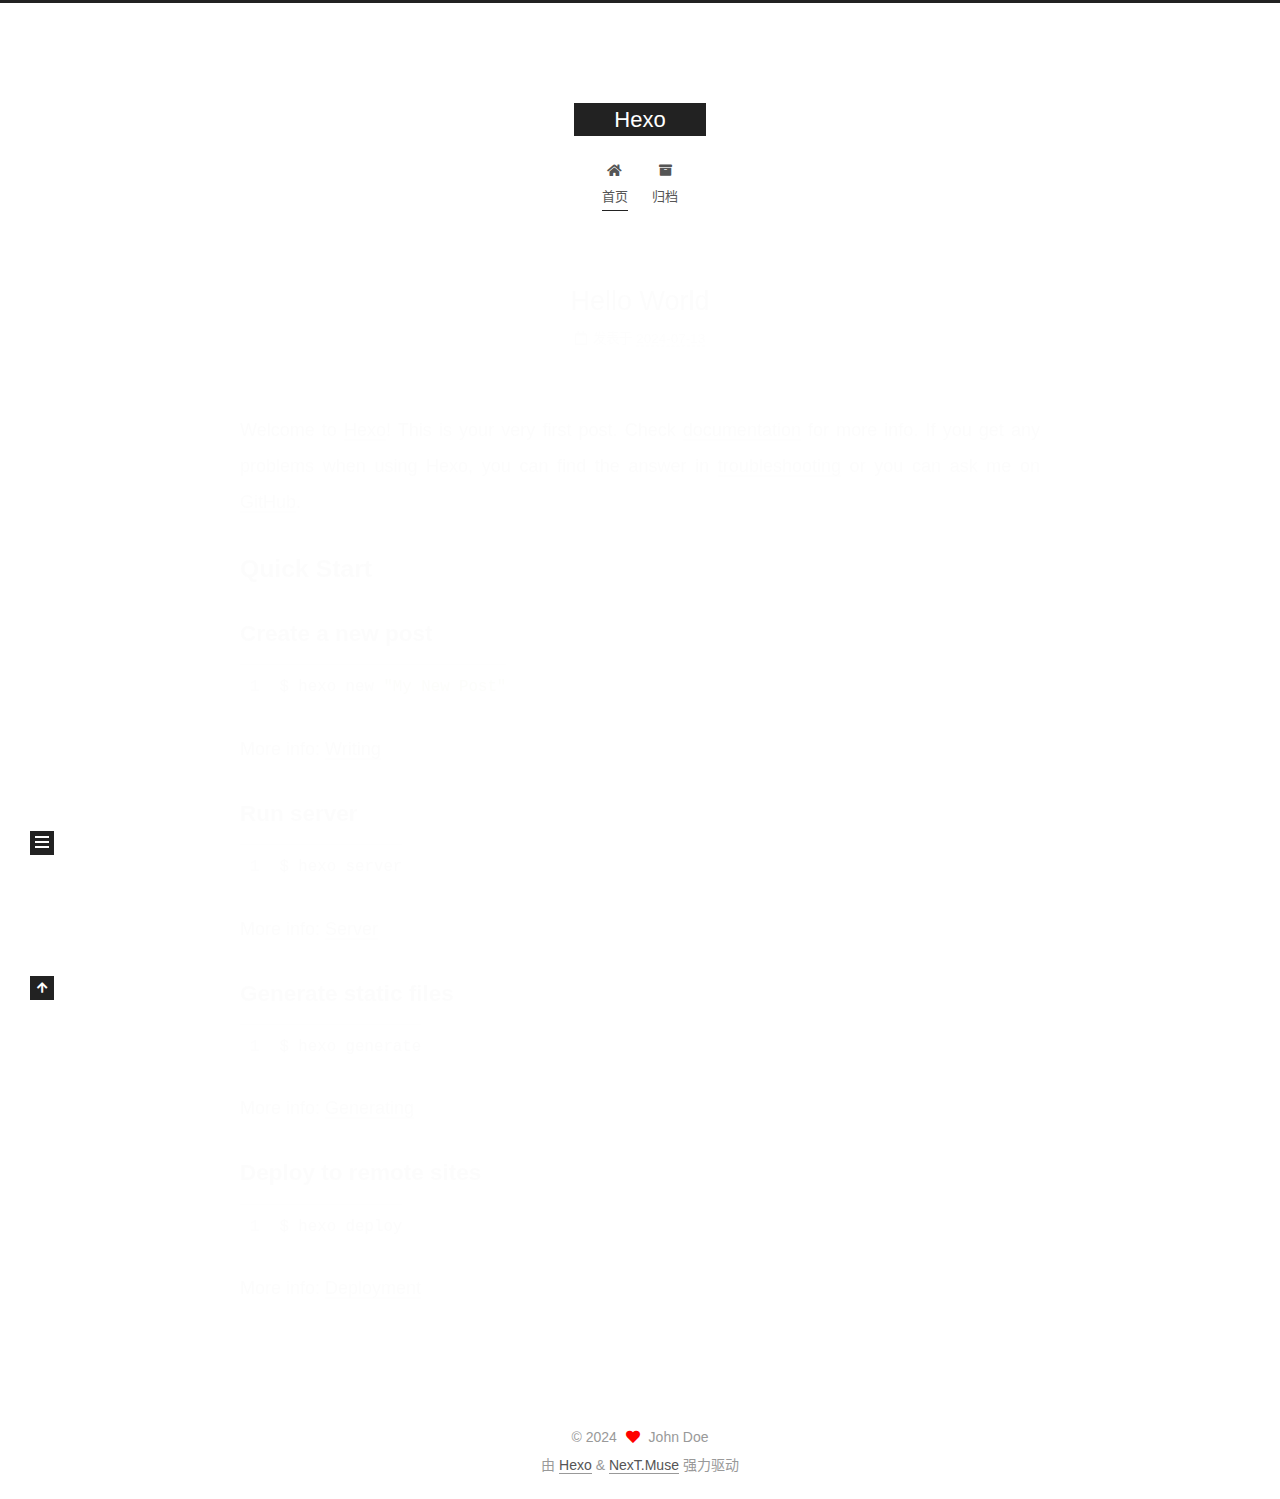
==== commit bb948c97: "deploy" ====
--- a/index.html
+++ b/index.html
@@ -1,5 +1,5 @@
 <!DOCTYPE html>
-<html lang="en">
+<html lang="zh-CN">
 <head>
   <meta charset="UTF-8">
 <meta name="viewport" content="width=device-width, initial-scale=1, maximum-scale=2">
@@ -24,7 +24,7 @@
 <meta property="og:title" content="Hexo">
 <meta property="og:url" content="http://example.com/index.html">
 <meta property="og:site_name" content="Hexo">
-<meta property="og:locale" content="en_US">
+<meta property="og:locale" content="zh_CN">
 <meta property="article:author" content="John Doe">
 <meta name="twitter:card" content="summary">
 
@@ -37,7 +37,7 @@
     sidebar: "",
     isHome : true,
     isPost : false,
-    lang   : 'en'
+    lang   : 'zh-CN'
   };
 </script>
 
@@ -81,7 +81,7 @@
     <header class="header" itemscope itemtype="http://schema.org/WPHeader">
       <div class="header-inner"><div class="site-brand-container">
   <div class="site-nav-toggle">
-    <div class="toggle" aria-label="Toggle navigation bar">
+    <div class="toggle" aria-label="切换导航栏">
       <span class="toggle-line toggle-line-first"></span>
       <span class="toggle-line toggle-line-middle"></span>
       <span class="toggle-line toggle-line-last"></span>
@@ -110,12 +110,12 @@
   <ul id="menu" class="main-menu menu">
         <li class="menu-item menu-item-home">
 
-    <a href="/" rel="section"><i class="fa fa-home fa-fw"></i>Home</a>
+    <a href="/" rel="section"><i class="fa fa-home fa-fw"></i>首页</a>
 
   </li>
         <li class="menu-item menu-item-archives">
 
-    <a href="/archives/" rel="section"><i class="fa fa-archive fa-fw"></i>Archives</a>
+    <a href="/archives/" rel="section"><i class="fa fa-archive fa-fw"></i>归档</a>
 
   </li>
   </ul>
@@ -144,7 +144,7 @@
       
   
   
-  <article itemscope itemtype="http://schema.org/Article" class="post-block" lang="en">
+  <article itemscope itemtype="http://schema.org/Article" class="post-block" lang="zh-CN">
     <link itemprop="mainEntityOfPage" href="http://example.com/2024/07/13/hello-world/">
 
     <span hidden itemprop="author" itemscope itemtype="http://schema.org/Person">
@@ -167,9 +167,9 @@
               <span class="post-meta-item-icon">
                 <i class="far fa-calendar"></i>
               </span>
-              <span class="post-meta-item-text">Posted on</span>
-
-              <time title="Created: 2024-07-13 17:56:03" itemprop="dateCreated datePublished" datetime="2024-07-13T17:56:03+08:00">2024-07-13</time>
+              <span class="post-meta-item-text">发表于</span>
+
+              <time title="创建时间：2024-07-13 17:56:03" itemprop="dateCreated datePublished" datetime="2024-07-13T17:56:03+08:00">2024-07-13</time>
             </span>
 
           
@@ -255,10 +255,10 @@
 
       <ul class="sidebar-nav motion-element">
         <li class="sidebar-nav-toc">
-          Table of Contents
+          文章目录
         </li>
         <li class="sidebar-nav-overview">
-          Overview
+          站点概览
         </li>
       </ul>
 
@@ -278,7 +278,7 @@
           <a href="/archives/">
         
           <span class="site-state-item-count">1</span>
-          <span class="site-state-item-name">posts</span>
+          <span class="site-state-item-name">日志</span>
         </a>
       </div>
   </nav>
@@ -311,7 +311,7 @@
   </span>
   <span class="author" itemprop="copyrightHolder">John Doe</span>
 </div>
-  <div class="powered-by">Powered by <a href="https://hexo.io/" class="theme-link" rel="noopener" target="_blank">Hexo</a> & <a href="https://muse.theme-next.org/" class="theme-link" rel="noopener" target="_blank">NexT.Muse</a>
+  <div class="powered-by">由 <a href="https://hexo.io/" class="theme-link" rel="noopener" target="_blank">Hexo</a> & <a href="https://muse.theme-next.org/" class="theme-link" rel="noopener" target="_blank">NexT.Muse</a> 强力驱动
   </div>
 
         
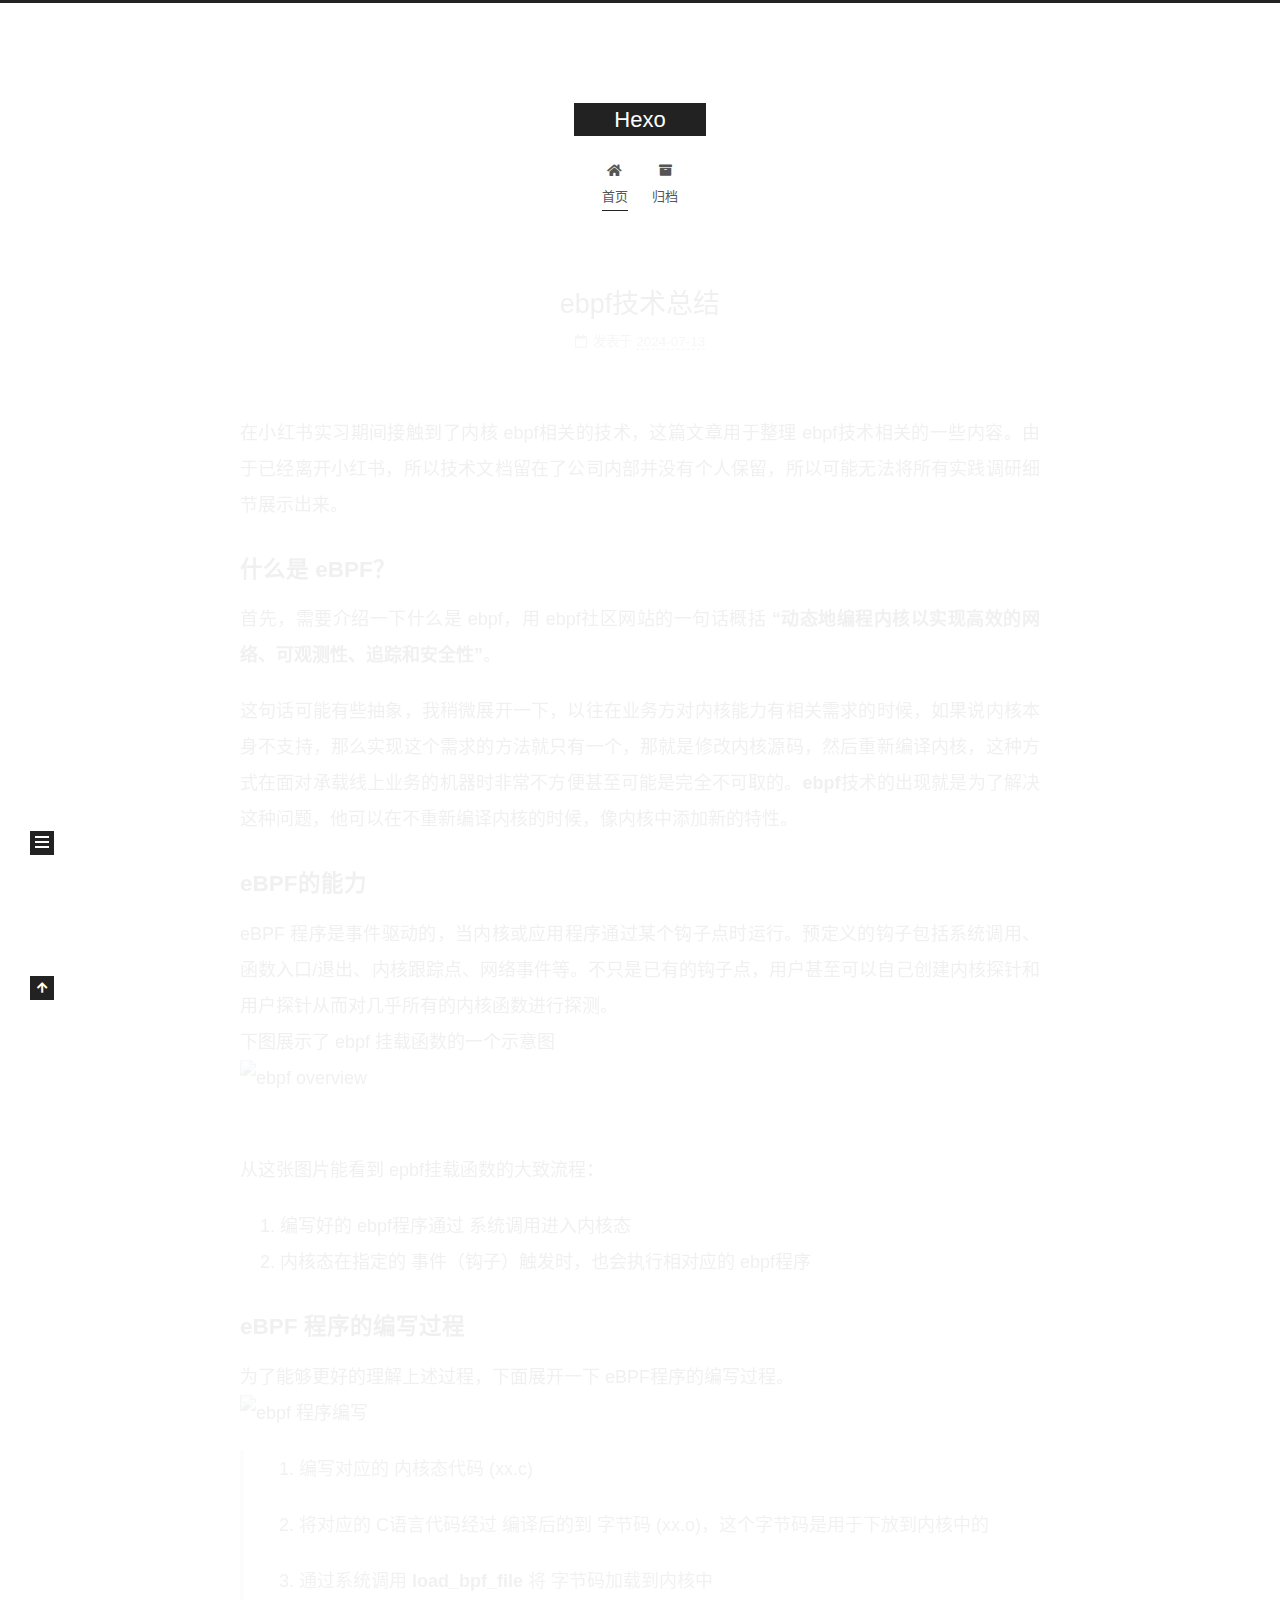
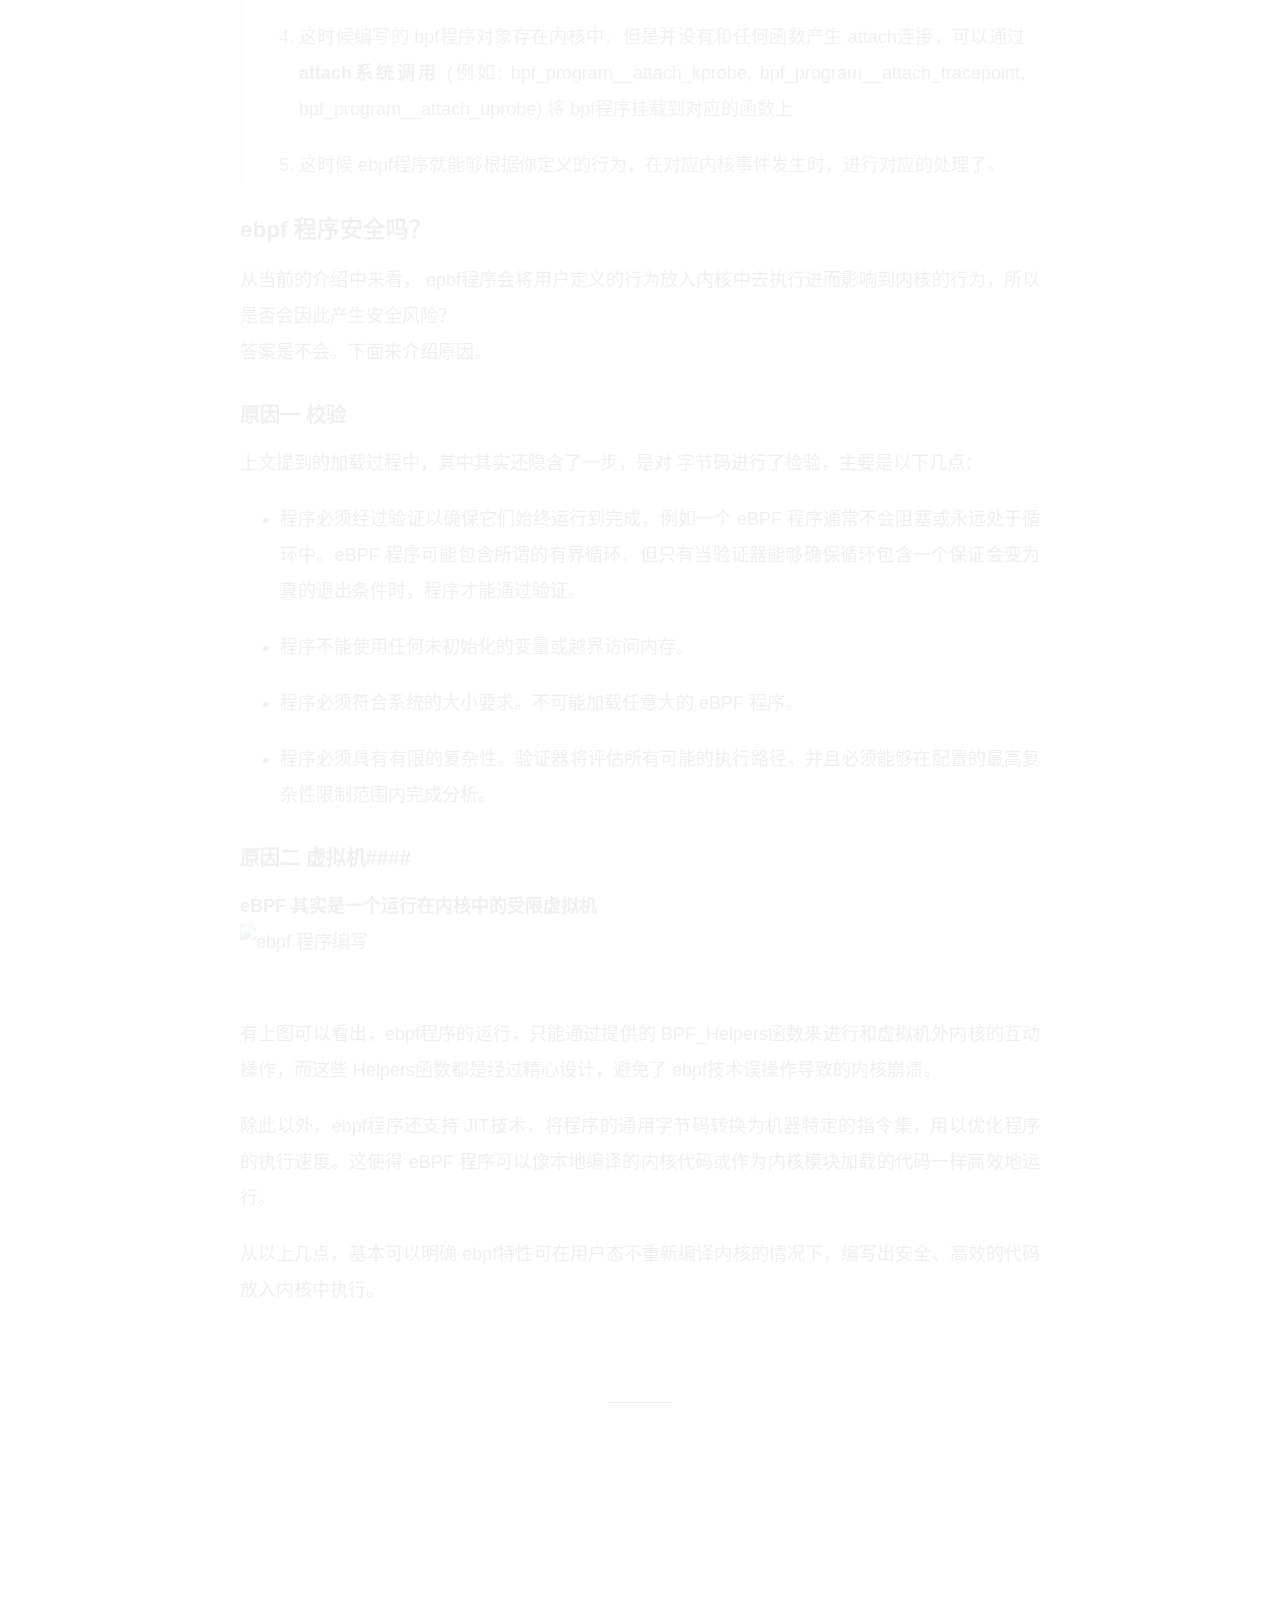
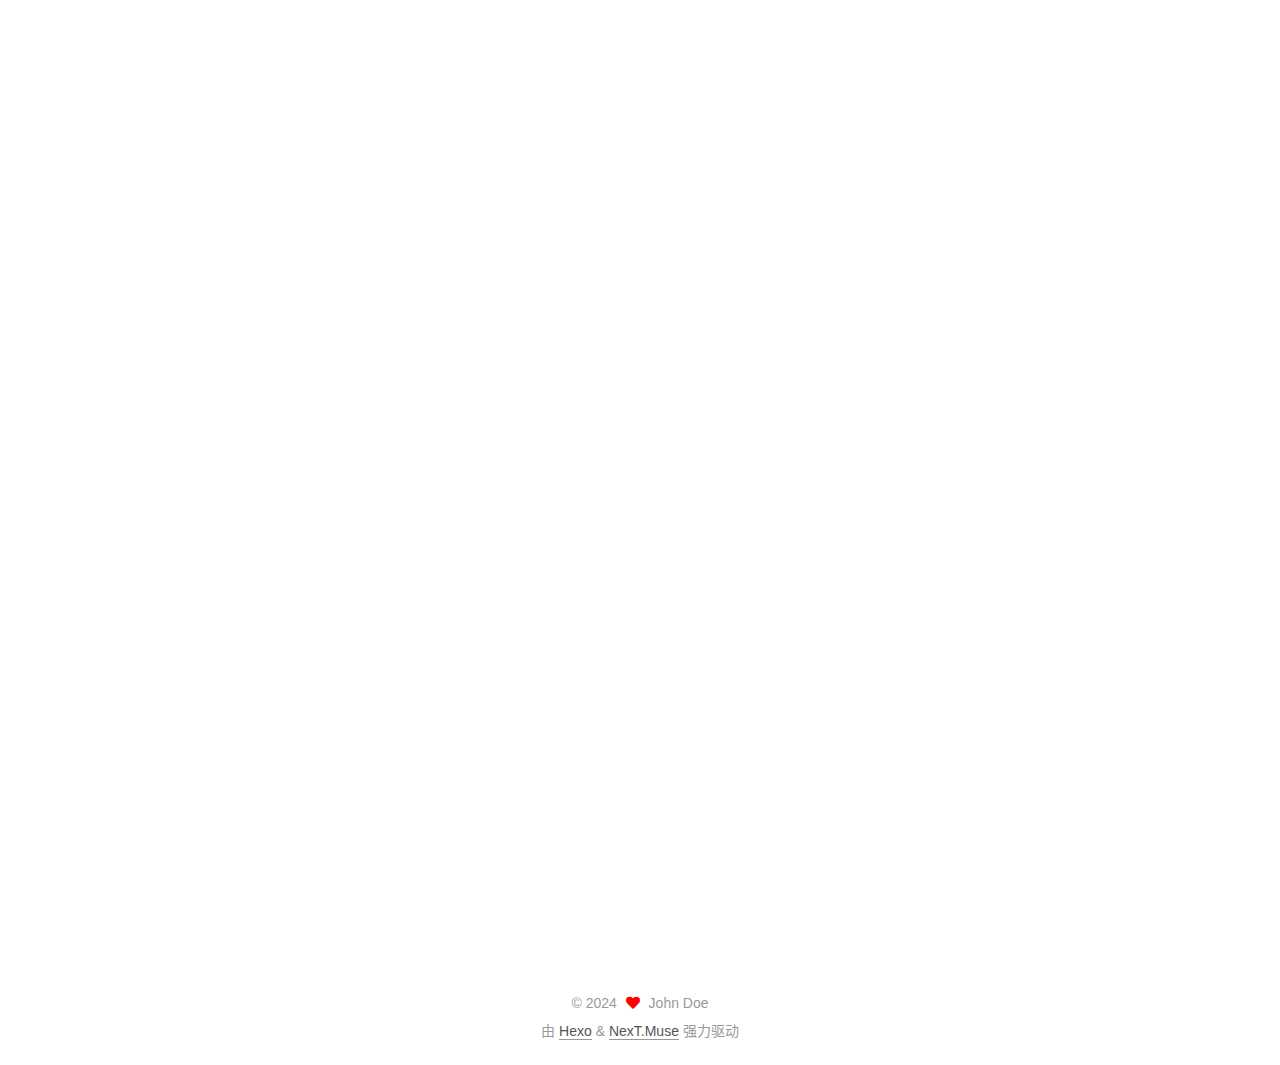
==== commit 1ddb26cd: "deploy" ====
--- a/index.html
+++ b/index.html
@@ -141,6 +141,102 @@
 
           <div class="content index posts-expand">
             
+      
+  
+  
+  <article itemscope itemtype="http://schema.org/Article" class="post-block" lang="zh-CN">
+    <link itemprop="mainEntityOfPage" href="http://example.com/2024/07/13/ebpf%E6%8A%80%E6%9C%AF%E6%80%BB%E7%BB%93/">
+
+    <span hidden itemprop="author" itemscope itemtype="http://schema.org/Person">
+      <meta itemprop="image" content="/images/avatar.gif">
+      <meta itemprop="name" content="John Doe">
+      <meta itemprop="description" content="">
+    </span>
+
+    <span hidden itemprop="publisher" itemscope itemtype="http://schema.org/Organization">
+      <meta itemprop="name" content="Hexo">
+    </span>
+      <header class="post-header">
+        <h2 class="post-title" itemprop="name headline">
+          
+            <a href="/2024/07/13/ebpf%E6%8A%80%E6%9C%AF%E6%80%BB%E7%BB%93/" class="post-title-link" itemprop="url">ebpf技术总结</a>
+        </h2>
+
+        <div class="post-meta">
+            <span class="post-meta-item">
+              <span class="post-meta-item-icon">
+                <i class="far fa-calendar"></i>
+              </span>
+              <span class="post-meta-item-text">发表于</span>
+              
+
+              <time title="创建时间：2024-07-13 18:21:25 / 修改时间：20:06:13" itemprop="dateCreated datePublished" datetime="2024-07-13T18:21:25+08:00">2024-07-13</time>
+            </span>
+
+          
+
+        </div>
+      </header>
+
+    
+    
+    
+    <div class="post-body" itemprop="articleBody">
+
+      
+          <p>在小红书实习期间接触到了内核 ebpf相关的技术，这篇文章用于整理 ebpf技术相关的一些内容。由于已经离开小红书，所以技术文档留在了公司内部并没有个人保留，所以可能无法将所有实践调研细节展示出来。</p>
+<h3 id="什么是-eBPF？"><a href="#什么是-eBPF？" class="headerlink" title="什么是 eBPF？"></a>什么是 eBPF？</h3><p>首先，需要介绍一下什么是 ebpf，用 ebpf社区网站的一句话概括 <strong>“动态地编程内核以实现高效的网络、可观测性、追踪和安全性”</strong>。</p>
+<p>这句话可能有些抽象，我稍微展开一下，以往在业务方对内核能力有相关需求的时候，如果说内核本身不支持，那么实现这个需求的方法就只有一个，那就是修改内核源码，然后重新编译内核，这种方式在面对承载线上业务的机器时非常不方便甚至可能是完全不可取的。<strong>ebpf</strong>技术的出现就是为了解决这种问题，他可以在不重新编译内核的时候，像内核中添加新的特性。</p>
+<h3 id="eBPF的能力"><a href="#eBPF的能力" class="headerlink" title="eBPF的能力"></a>eBPF的能力</h3><p>eBPF 程序是事件驱动的，当内核或应用程序通过某个钩子点时运行。预定义的钩子包括系统调用、函数入口&#x2F;退出、内核跟踪点、网络事件等。不只是已有的钩子点，用户甚至可以自己创建内核探针和用户探针从而对几乎所有的内核函数进行探测。<br>下图展示了 ebpf 挂载函数的一个示意图<br><img src="/./ebpf%E6%8A%80%E6%9C%AF%E6%80%BB%E7%BB%93/hook-overview.png" alt="ebpf overview"><br>从这张图片能看到 epbf挂载函数的大致流程：</p>
+<ol>
+<li>编写好的 ebpf程序通过 系统调用进入内核态</li>
+<li>内核态在指定的 事件（钩子）触发时，也会执行相对应的 ebpf程序</li>
+</ol>
+<h3 id="eBPF-程序的编写过程"><a href="#eBPF-程序的编写过程" class="headerlink" title="eBPF 程序的编写过程"></a>eBPF 程序的编写过程</h3><p>为了能够更好的理解上述过程，下面展开一下 eBPF程序的编写过程。<br><img src="/./ebpf%E6%8A%80%E6%9C%AF%E6%80%BB%E7%BB%93/ebpf-loader.png" alt="ebpf 程序编写"></p>
+<blockquote>
+<ol>
+<li><p>编写对应的 内核态代码 (xx.c)</p>
+</li>
+<li><p>将对应的 C语言代码经过 编译后的到 字节码 (xx.o)，这个字节码是用于下放到内核中的</p>
+</li>
+<li><p>通过系统调用 <strong>load_bpf_file</strong> 将 字节码加载到内核中</p>
+</li>
+<li><p>这时候编写的 bpf程序对象存在内核中，但是并没有和任何函数产生 attach连接，可以通过 <strong>attach系统调用</strong> (例如: bpf_program__attach_kprobe, bpf_program__attach_tracepoint, bpf_program__attach_uprobe) 将 bpf程序挂载到对应的函数上</p>
+</li>
+<li><p>这时候 ebpf程序就能够根据你定义的行为，在对应内核事件发生时，进行对应的处理了。</p>
+</li>
+</ol>
+</blockquote>
+<h3 id="ebpf-程序安全吗？"><a href="#ebpf-程序安全吗？" class="headerlink" title="ebpf 程序安全吗？"></a>ebpf 程序安全吗？</h3><p>从当前的介绍中来看， epbf程序会将用户定义的行为放入内核中去执行进而影响到内核的行为，所以是否会因此产生安全风险？<br>答案是不会。下面来介绍原因。</p>
+<h4 id="原因一-校验"><a href="#原因一-校验" class="headerlink" title="原因一 校验"></a>原因一 校验</h4><p>上文提到的加载过程中，其中其实还隐含了一步，是对 字节码进行了检验，主要是以下几点：</p>
+<ul>
+<li><p>程序必须经过验证以确保它们始终运行到完成，例如一个 eBPF 程序通常不会阻塞或永远处于循环中。eBPF 程序可能包含所谓的有界循环，但只有当验证器能够确保循环包含一个保证会变为真的退出条件时，程序才能通过验证。</p>
+</li>
+<li><p>程序不能使用任何未初始化的变量或越界访问内存。</p>
+</li>
+<li><p>程序必须符合系统的大小要求。不可能加载任意大的 eBPF 程序。</p>
+</li>
+<li><p>程序必须具有有限的复杂性。验证器将评估所有可能的执行路径，并且必须能够在配置的最高复杂性限制范围内完成分析。</p>
+</li>
+</ul>
+<h4 id="原因二-虚拟机"><a href="#原因二-虚拟机" class="headerlink" title="原因二 虚拟机####"></a>原因二 虚拟机####</h4><p><strong>eBPF 其实是一个运行在内核中的受限虚拟机</strong><br><img src="/./ebpf%E6%8A%80%E6%9C%AF%E6%80%BB%E7%BB%93/virtual.png" alt="ebpf 程序编写"><br>有上图可以看出，ebpf程序的运行，只能通过提供的 BPF_Helpers函数来进行和虚拟机外内核的互动操作，而这些 Helpers函数都是经过精心设计，避免了 ebpf技术误操作导致的内核崩溃。</p>
+<p>除此以外，ebpf程序还支持 JIT技术，将程序的通用字节码转换为机器特定的指令集，用以优化程序的执行速度。这使得 eBPF 程序可以像本地编译的内核代码或作为内核模块加载的代码一样高效地运行。</p>
+<p>从以上几点，基本可以明确 ebpf特性可在用户态不重新编译内核的情况下，编写出安全、高效的代码放入内核中执行。</p>
+
+      
+    </div>
+
+    
+    
+    
+      <footer class="post-footer">
+        <div class="post-eof"></div>
+      </footer>
+  </article>
+  
+  
+  
+
       
   
   
@@ -277,7 +373,7 @@
       <div class="site-state-item site-state-posts">
           <a href="/archives/">
         
-          <span class="site-state-item-count">1</span>
+          <span class="site-state-item-count">2</span>
           <span class="site-state-item-name">日志</span>
         </a>
       </div>
